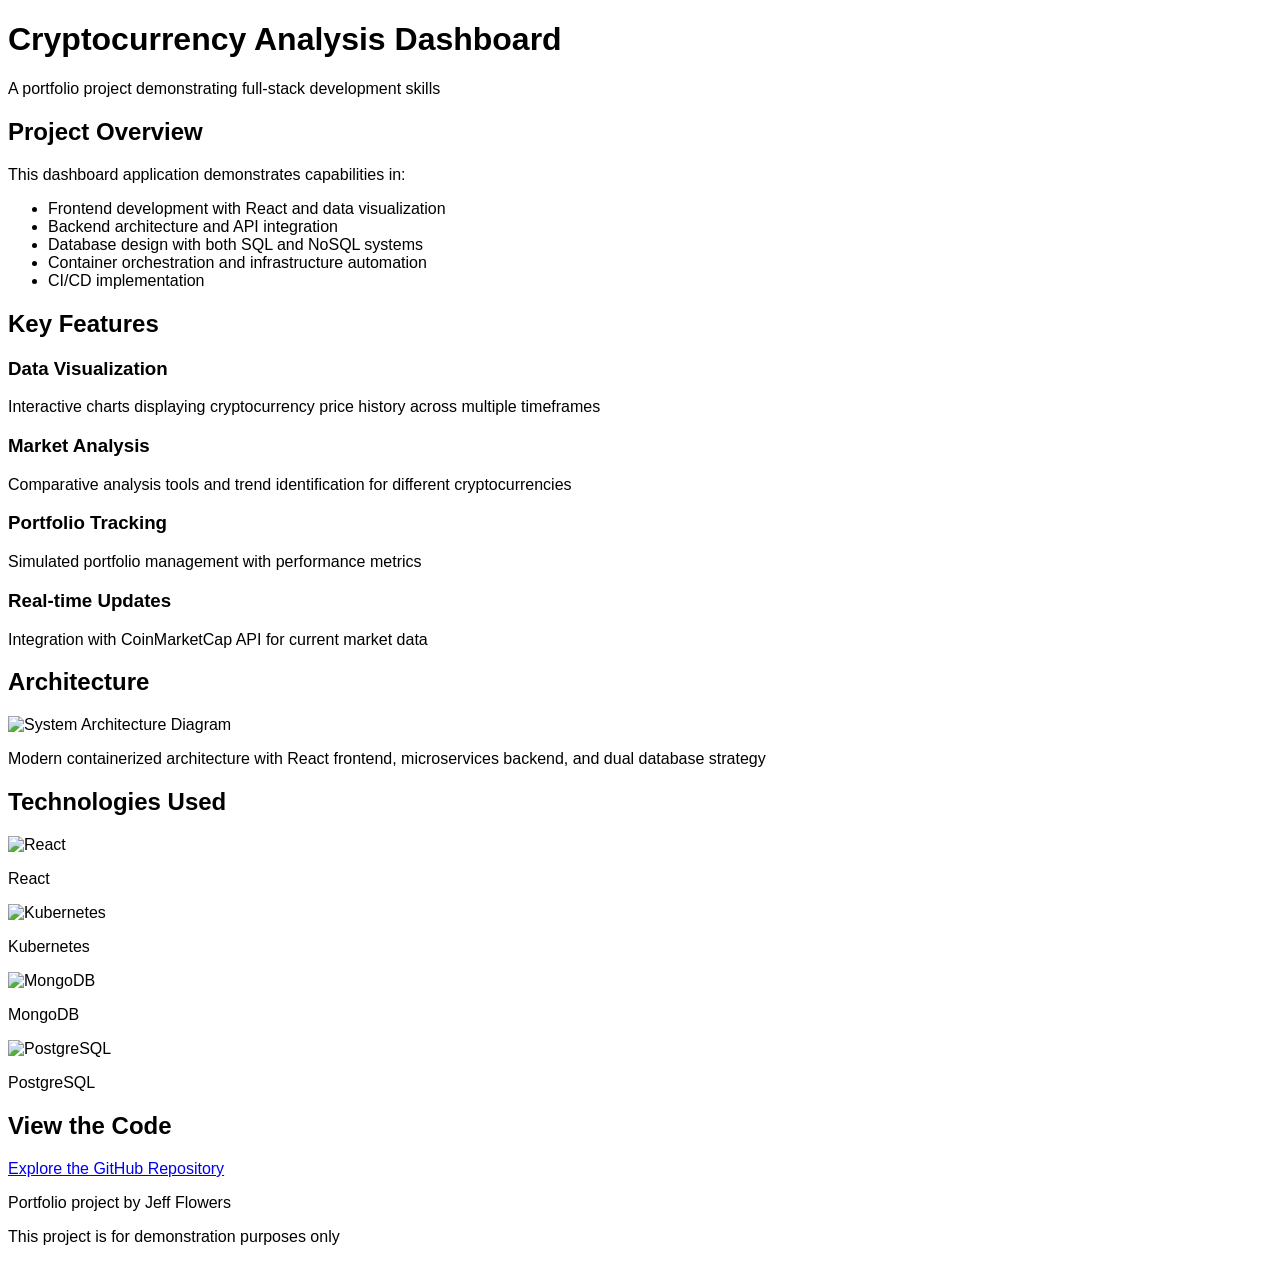
==== docs/index.html @ 8dfa46a1 "added favicon.ico" ====
<!DOCTYPE html>
<html lang="en">
<head>
    <meta charset="UTF-8">
    <meta name="viewport" content="width=device-width, initial-scale=1.0">
    <title>Crypto Analysis Dashboard</title>
    <link rel="stylesheet" href="styles.css">
    <link href="https://cdn.jsdelivr.net/npm/tailwindcss@2.2.19/dist/tailwind.min.css" rel="stylesheet">
</head>
<body class="bg-gray-100">
<header class="bg-indigo-600 text-white shadow-lg">
    <div class="container mx-auto px-4 py-6">
        <h1 class="text-3xl font-bold">Cryptocurrency Analysis Dashboard</h1>
        <p class="mt-2">A portfolio project demonstrating full-stack development skills</p>
    </div>
</header>

<main class="container mx-auto px-4 py-8">
    <!-- Project Overview -->
    <section class="mb-12">
        <h2 class="text-2xl font-bold mb-4">Project Overview</h2>
        <div class="bg-white rounded-lg shadow-md p-6">
            <p>This dashboard application demonstrates capabilities in:</p>
            <ul class="list-disc ml-6 mt-2">
                <li>Frontend development with React and data visualization</li>
                <li>Backend architecture and API integration</li>
                <li>Database design with both SQL and NoSQL systems</li>
                <li>Container orchestration and infrastructure automation</li>
                <li>CI/CD implementation</li>
            </ul>
        </div>
    </section>

    <!-- Features Showcase -->
    <section class="mb-12">
        <h2 class="text-2xl font-bold mb-4">Key Features</h2>
        <div class="grid grid-cols-1 md:grid-cols-2 gap-6">
            <div class="bg-white rounded-lg shadow-md p-6">
                <h3 class="text-xl font-semibold mb-2">Data Visualization</h3>
                <p>Interactive charts displaying cryptocurrency price history across multiple timeframes</p>
            </div>
            <div class="bg-white rounded-lg shadow-md p-6">
                <h3 class="text-xl font-semibold mb-2">Market Analysis</h3>
                <p>Comparative analysis tools and trend identification for different cryptocurrencies</p>
            </div>
            <div class="bg-white rounded-lg shadow-md p-6">
                <h3 class="text-xl font-semibold mb-2">Portfolio Tracking</h3>
                <p>Simulated portfolio management with performance metrics</p>
            </div>
            <div class="bg-white rounded-lg shadow-md p-6">
                <h3 class="text-xl font-semibold mb-2">Real-time Updates</h3>
                <p>Integration with CoinMarketCap API for current market data</p>
            </div>
        </div>
    </section>

    <!-- Architecture Diagram -->
    <section class="mb-12">
        <h2 class="text-2xl font-bold mb-4">Architecture</h2>
        <div class="bg-white rounded-lg shadow-md p-6">
            <img src="assets/images/architecture-diagram.png" alt="System Architecture Diagram" class="w-full">
            <p class="mt-4 text-sm text-gray-600">Modern containerized architecture with React frontend, microservices backend, and dual database strategy</p>
        </div>
    </section>

    <!-- Technologies -->
    <section class="mb-12">
        <h2 class="text-2xl font-bold mb-4">Technologies Used</h2>
        <div class="bg-white rounded-lg shadow-md p-6">
            <div class="grid grid-cols-2 md:grid-cols-4 gap-4">
                <div class="text-center">
                    <div class="bg-gray-100 rounded-full p-4 inline-block">
                        <img src="assets/images/react-logo.png" alt="React" class="h-12 w-12 mx-auto">
                    </div>
                    <p class="mt-2">React</p>
                </div>
                <div class="text-center">
                    <div class="bg-gray-100 rounded-full p-4 inline-block">
                        <img src="assets/images/kubernetes-logo.png" alt="Kubernetes" class="h-12 w-12 mx-auto">
                    </div>
                    <p class="mt-2">Kubernetes</p>
                </div>
                <div class="text-center">
                    <div class="bg-gray-100 rounded-full p-4 inline-block">
                        <img src="assets/images/mongodb-logo.png" alt="MongoDB" class="h-12 w-12 mx-auto">
                    </div>
                    <p class="mt-2">MongoDB</p>
                </div>
                <div class="text-center">
                    <div class="bg-gray-100 rounded-full p-4 inline-block">
                        <img src="assets/images/postgresql-logo.png" alt="PostgreSQL" class="h-12 w-12 mx-auto">
                    </div>
                    <p class="mt-2">PostgreSQL</p>
                </div>
            </div>
        </div>
    </section>

    <!-- GitHub Repository -->
    <section>
        <h2 class="text-2xl font-bold mb-4">View the Code</h2>
        <div class="bg-white rounded-lg shadow-md p-6 text-center">
            <a href="https://github.com/jeflowers/crypto-analysis-dashboard" class="inline-block bg-indigo-600 text-white py-3 px-6 rounded-lg hover:bg-indigo-700 transition">Explore the GitHub Repository</a>
        </div>
    </section>
</main>

<footer class="bg-gray-800 text-white py-6">
    <div class="container mx-auto px-4 text-center">
        <p>Portfolio project by Jeff Flowers</p>
        <p class="mt-2 text-sm">This project is for demonstration purposes only</p>
    </div>
</footer>
</body>
</html>
---- docs/styles.css ----
/* Additional custom styles beyond Tailwind */
body {
    font-family: 'Inter', -apple-system, BlinkMacSystemFont, 'Segoe UI', Roboto, sans-serif;
}

/* Custom animations */
.hover-lift {
    transition: transform 0.2s;
}

.hover-lift:hover {
    transform: translateY(-4px);
}
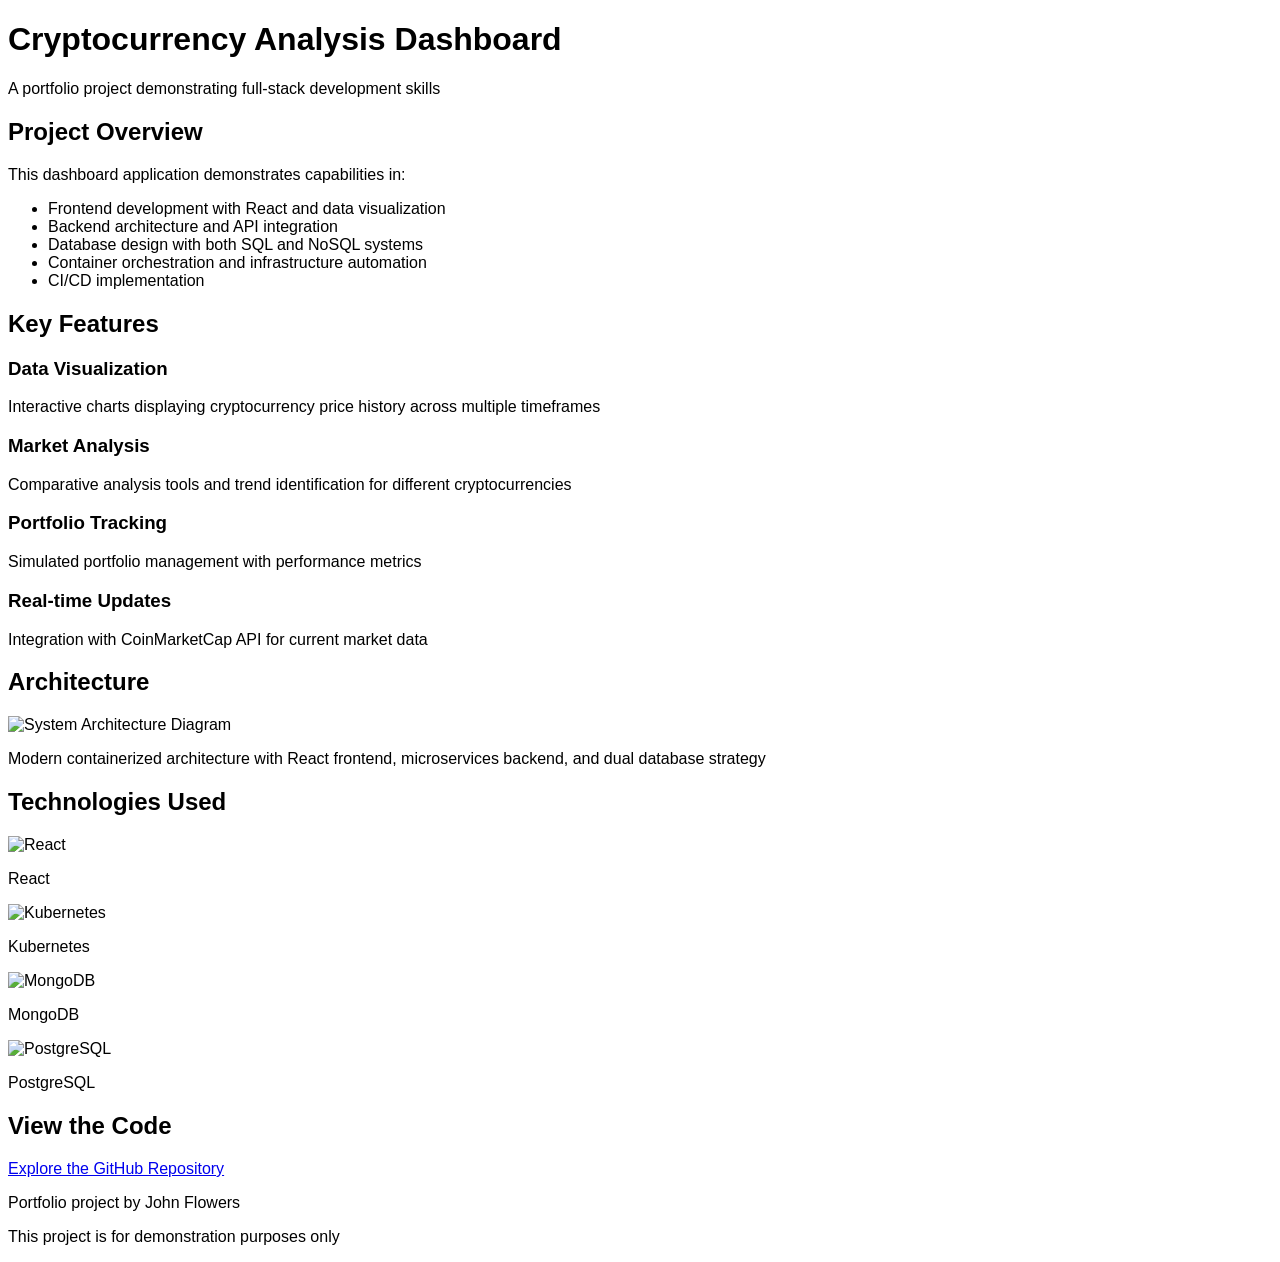
==== commit 8c13983b: "updated index.html" ====
--- a/docs/index.html
+++ b/docs/index.html
@@ -3,9 +3,14 @@
 <head>
     <meta charset="UTF-8">
     <meta name="viewport" content="width=device-width, initial-scale=1.0">
+    <meta name="description" content="A cryptocurrency dashboard resume project demonstrating full-stack development skills">
+    <meta property="og:title" content="Crypto Analysis Dashboard">
+    <meta property="og:description" content="A resume project showcasing React, Kubernetes, and database skills">
+    <meta property="og:image" content="https://jeflowers.github.io/crypto-analysis-dashboard/assets/images/preview.png">
     <title>Crypto Analysis Dashboard</title>
     <link rel="stylesheet" href="styles.css">
     <link href="https://cdn.jsdelivr.net/npm/tailwindcss@2.2.19/dist/tailwind.min.css" rel="stylesheet">
+    <link rel="icon" href="favicon.ico">
 </head>
 <body class="bg-gray-100">
 <header class="bg-indigo-600 text-white shadow-lg">
@@ -107,7 +112,7 @@
 
 <footer class="bg-gray-800 text-white py-6">
     <div class="container mx-auto px-4 text-center">
-        <p>Portfolio project by Jeff Flowers</p>
+        <p>Portfolio project by John Flowers</p>
         <p class="mt-2 text-sm">This project is for demonstration purposes only</p>
     </div>
 </footer>
